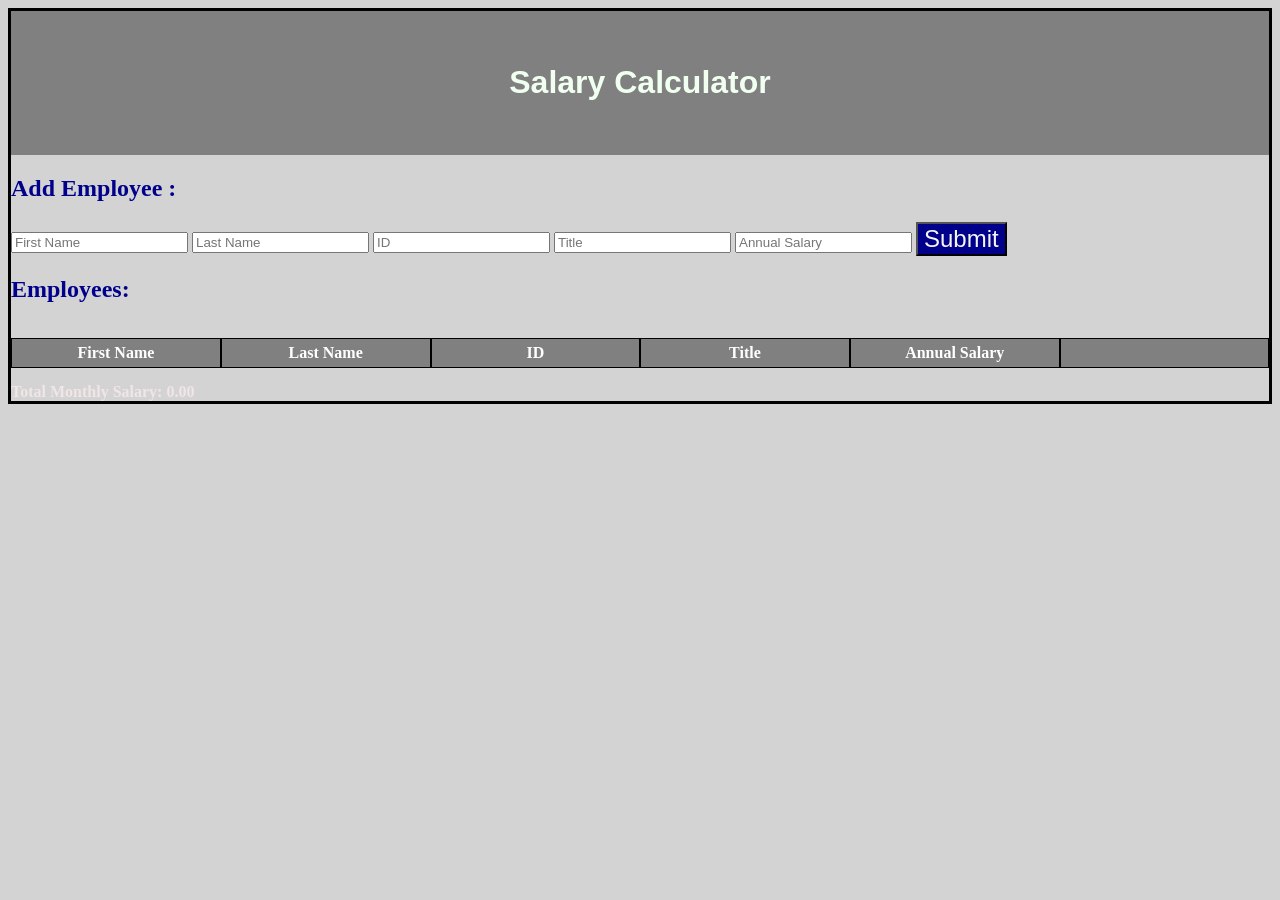
==== style/index.html @ bc8b33cf "Completed" ====
<!DOCTYPE html>
<html lang="en">
<head>
    <meta charset="UTF-8">
    <meta http-equiv="X-UA-Compatible" content="IE=edge">
    <meta name="viewport" content="width=device-width, initial-scale=1.0">
    <script src="/script/jquery.js"></script>
    <script src="/script/client.js"></script>
    <link rel="stylesheet" href="/style/style.css">
    <title>Salary Calculator</title>
</head>
<body>
    <header>
        <strong> <H1>Salary Calculator</H1></strong>
     </header>
   <strong> <h2>Add Employee :</h2></strong>
   <div  id="inputId">
       <input type="text" class="empFirstName" placeholder="First Name">
       <input type="text" class="empLastName" placeholder="Last Name">
       <input type="number" class="employeeId" placeholder="ID">
       <input type="text" class="employeeTitle" placeholder="Title">
       <input type="text" class="empAnnualSalary" placeholder="Annual Salary">
       <button class="submitBtn">Submit</button>
 
   </div>
  <h2> Employees:</h2>
  <table id="employeeTable">
     <tr>
       <th>First Name</th>
       <th>Last Name</th>
       <th>ID</th>
       <th>Title</th>
       <th>Annual Salary</th>
     <th> <!-- <th>DeleteBtn</th> --></th>
    
     </tr>
   </table>
   <div id="monthlyCostColor">
  <strong>Total Monthly Salary: <span id="totalmonthlySalary">0.00</span> </strong>
   </div>

</body>
</html>
---- style/style.css ----
header{
    background-color: grey;
    font-family: Arial, Helvetica, sans-serif;
    padding-top: 2em;
    padding-bottom: 2em;
    color: honeydew;
    text-align: center;
    margin-right: em;
}
body{
    background-color: lightgray;
    border-style: solid;
}
table {
    border-collapse: separate;
    border-spacing: 0 15px;
  }
  
  th {
    background-color: grey;
    color: white;
    border: solid;
  }
  h2{
    color:darkblue;

    
  }
  
  
  th,
  td {
    width: 200px;
    text-align: center;
    border: 1px solid black;
    padding: 5px;}

    .submitBtn{
      background-color: darkblue;
      color: whitesmoke;
      box-sizing: border-box;
      font-size: 1.5em;
    }

    .deleteEmployeeBtn{
      background-color: red;
      color: white;
    }
    #monthlyCostColor{
      color: rgb(241, 229, 229);
    }
   
 /* #monthlyCostColor{
   text-align: center;
   margin-left: 36em;
   color: darkblue;
 } */
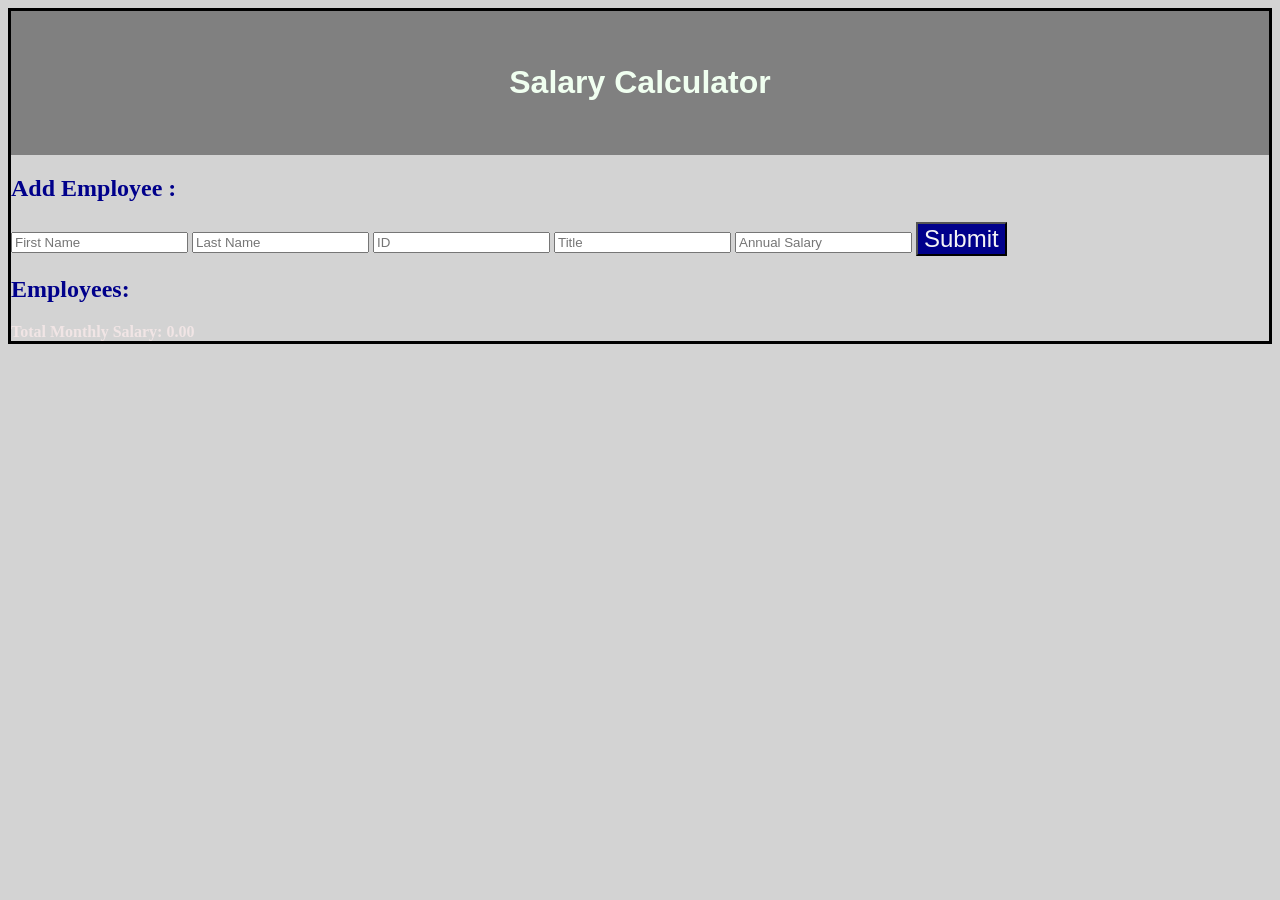
==== commit 96ac7a1d: "completed" ====
--- a/style/index.html
+++ b/style/index.html
@@ -24,17 +24,17 @@
  
    </div>
   <h2> Employees:</h2>
+
   <table id="employeeTable">
-     <tr>
+     <!-- <tr>
        <th>First Name</th>
        <th>Last Name</th>
        <th>ID</th>
        <th>Title</th>
        <th>Annual Salary</th>
-     <th> <!-- <th>DeleteBtn</th> --></th>
-    
-     </tr>
-   </table>
+     <th> <th>DeleteBtn</th></th>
+     </tr>  -->
+   </table> 
    <div id="monthlyCostColor">
   <strong>Total Monthly Salary: <span id="totalmonthlySalary">0.00</span> </strong>
    </div>
